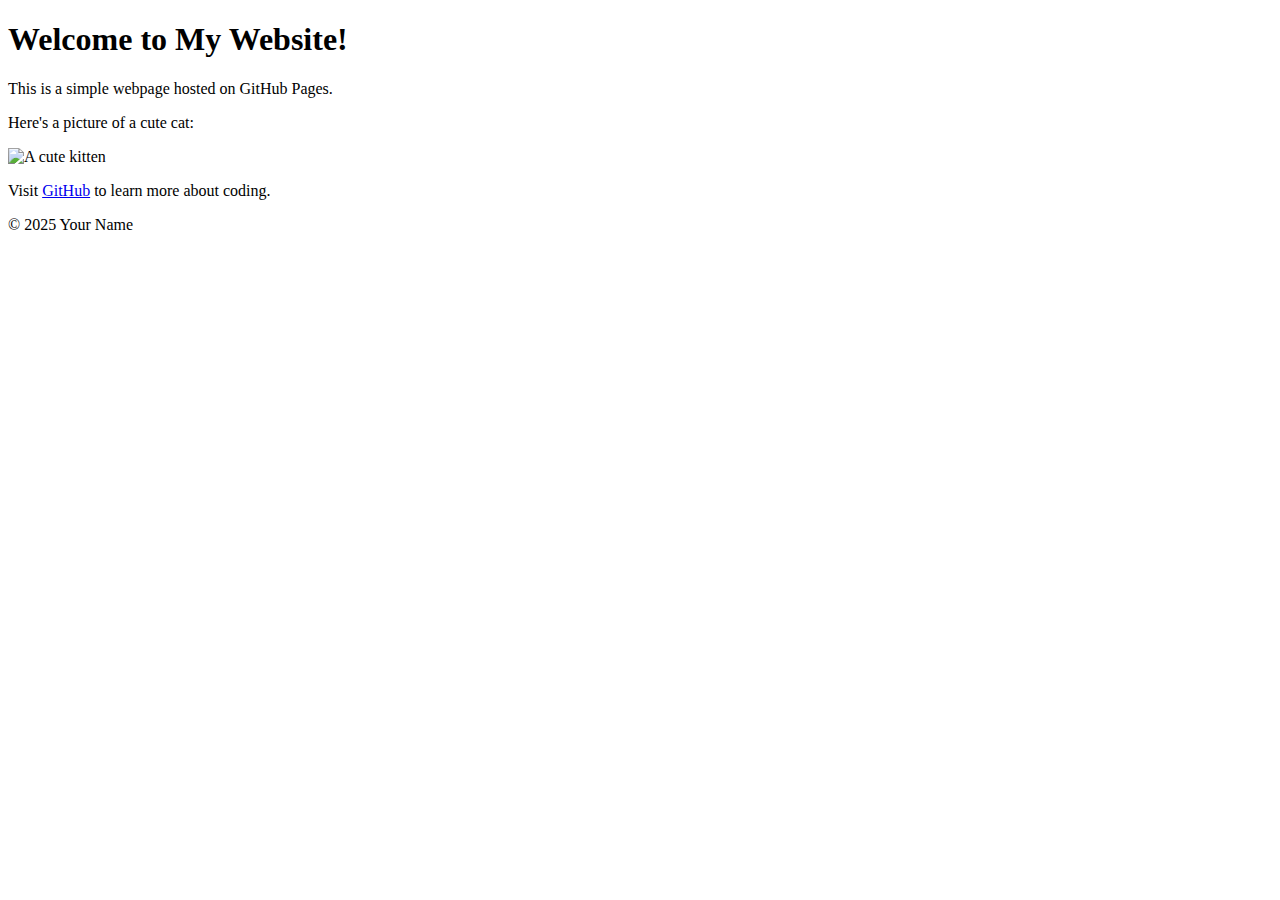
==== index.html @ d31093c4 "Initial commit: Added simple HTML page" ====
<!DOCTYPE html>
<html lang="en">
<head>
 <meta charset="UTF-8">
 <meta name="viewport" content="width=device-width, initial-scale=1.0">
 <title>My First GitHub Page</title>
</head>
<body>
 <header>
 <h1>Welcome to My Website!</h1>
 </header>
 <main>
 <p>This is a simple webpage hosted on GitHub Pages.</p>
 <p>Here's a picture of a cute cat:</p>
 <img src="https://placekitten.com/200/300" alt="A cute kitten">
 
 <p>Visit <a href="https://github.com">GitHub</a> to learn more about coding.</p>
 </main>
 <footer>
 <p>&copy; 2025 Your Name</p>
 </footer>
</body>
</html>
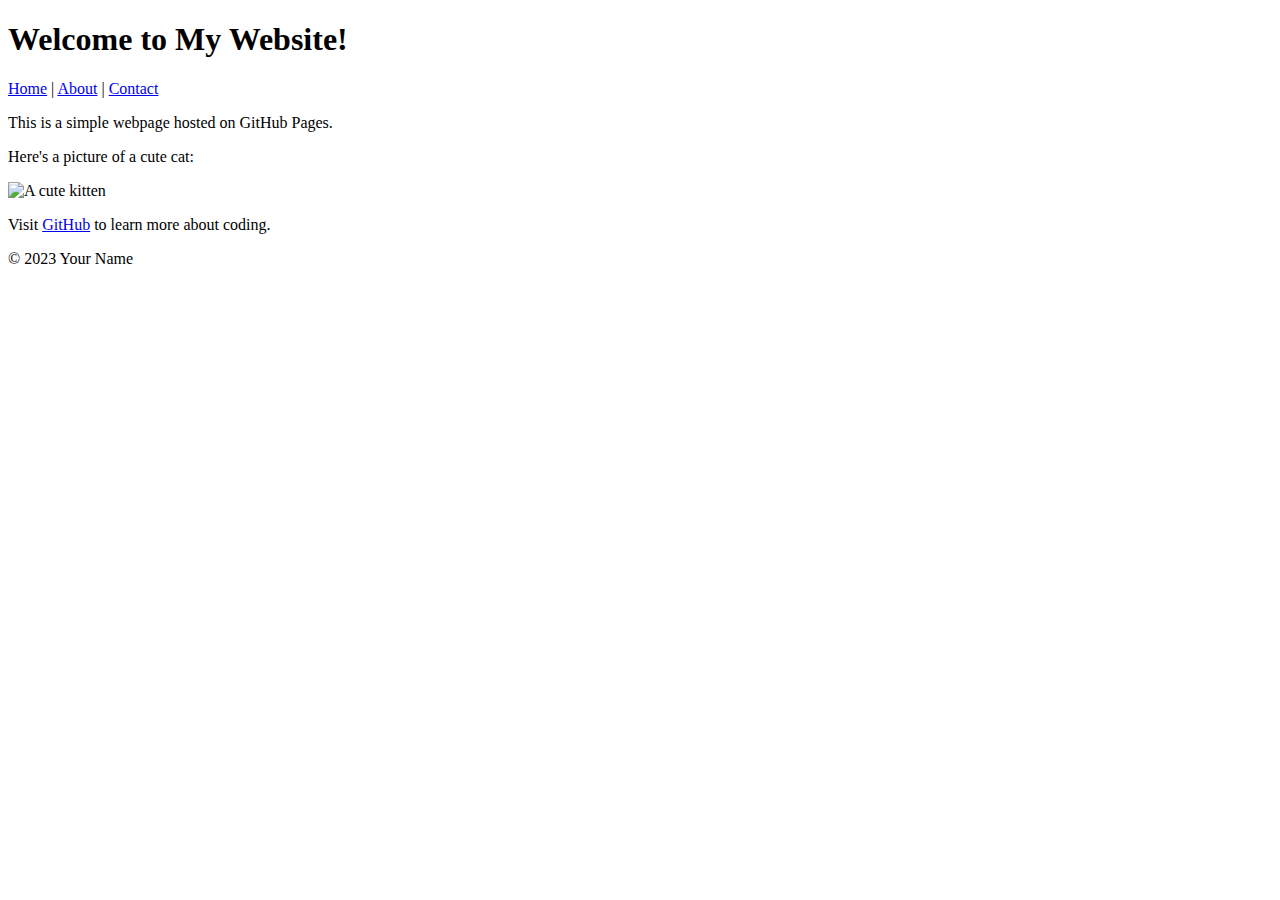
==== commit 0cc07d4b: "Added CSS3 styling to the website" ====
--- a/index.html
+++ b/index.html
@@ -1,23 +1,31 @@
 <!DOCTYPE html>
 <html lang="en">
 <head>
- <meta charset="UTF-8">
- <meta name="viewport" content="width=device-width, initial-scale=1.0">
- <title>My First GitHub Page</title>
+    <meta charset="UTF-8">
+    <meta name="viewport" content="width=device-width, initial-scale=1.0">
+    <title>My First GitHub Page</title>
+    <link rel="stylesheet" href="styles.css">
 </head>
 <body>
- <header>
- <h1>Welcome to My Website!</h1>
- </header>
- <main>
- <p>This is a simple webpage hosted on GitHub Pages.</p>
- <p>Here's a picture of a cute cat:</p>
- <img src="https://placekitten.com/200/300" alt="A cute kitten">
- 
- <p>Visit <a href="https://github.com">GitHub</a> to learn more about coding.</p>
- </main>
- <footer>
- <p>&copy; 2025 Your Name</p>
- </footer>
+    <header>
+        <h1>Welcome to My Website!</h1>
+        <nav>
+            <a href="index.html">Home</a> |
+            <a href="about.html">About</a> |
+            <a href="contact.html">Contact</a>
+        </nav>
+    </header>
+
+    <main>
+        <p>This is a simple webpage hosted on GitHub Pages.</p>
+        <p>Here's a picture of a cute cat:</p>
+        <img src="https://placekitten.com/200/300" alt="A cute kitten">
+        
+        <p>Visit <a href="https://github.com">GitHub</a> to learn more about coding.</p>
+    </main>
+
+    <footer>
+        <p>&copy; 2023 Your Name</p>
+    </footer>
 </body>
-</html>+</html>
